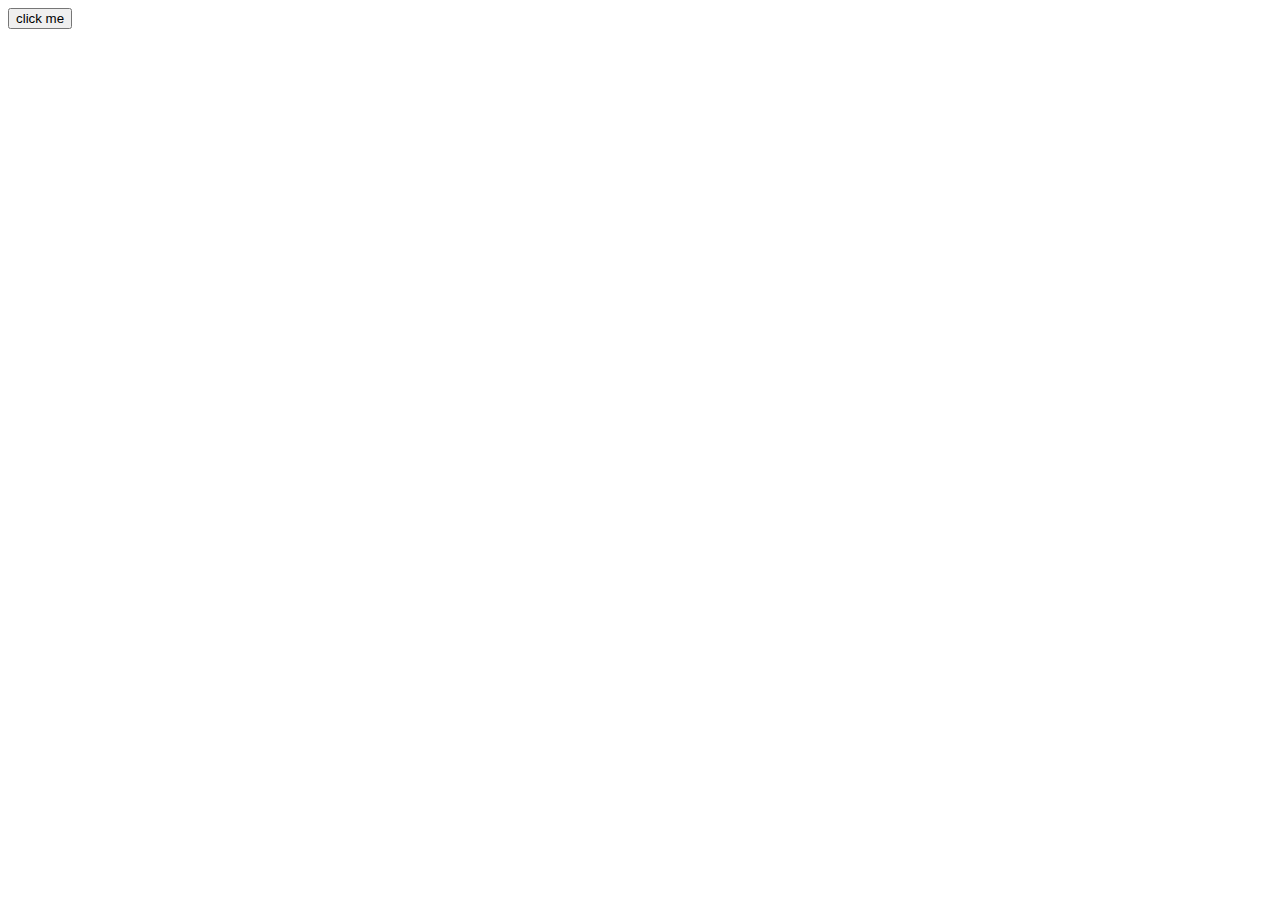
==== etch-a-sketch/index.html @ fa7d500a "initial commit" ====
<!doctype html>

<html lang="en">
<head>
  <meta charset="utf-8">

  <title>Etch a Sketch</title>
  <meta name="description" content="Etch a Sketch">
  <meta name="author" content="Ricardo Buck">

  <link rel="stylesheet" href="styles.css">

</head>

<body>
  <input type="button" onclick="genDivs(4)" value="click me"> 
  <code id="code"></code>

  <script src="scripts.js"></script>
</body>
</html>
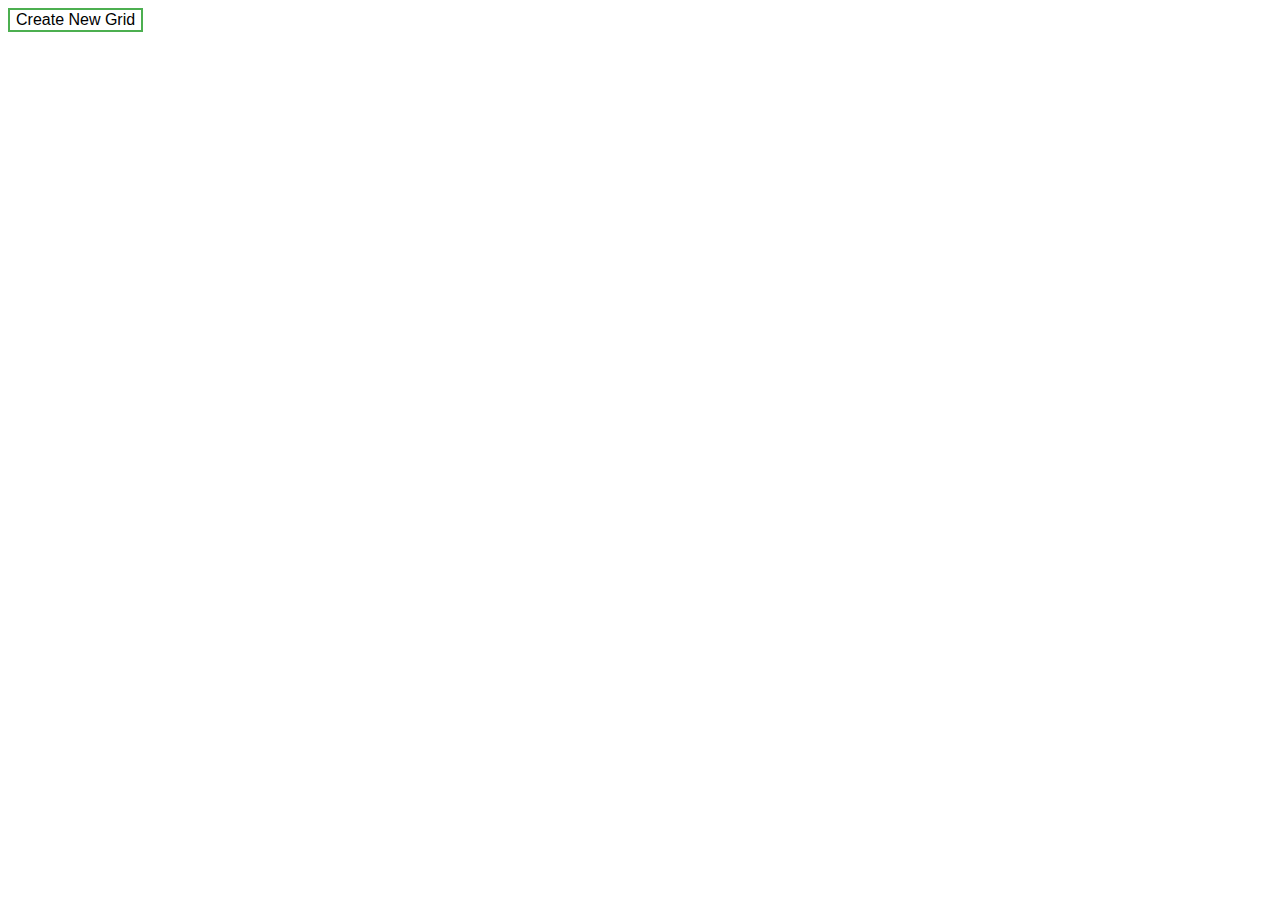
==== commit eddc0cf4: "update" ====
--- a/etch-a-sketch/index.html
+++ b/etch-a-sketch/index.html
@@ -13,8 +13,11 @@
 </head>
 
 <body>
-  <input type="button" onclick="genDivs(4)" value="click me"> 
-  <code id="code"></code>
+  <button class="button" onclick="newGrid()">Create New Grid</button>
+  <div id="container">
+  </div>
+  <!-- <input type="button" onclick="genDivs(4)" value="click me">  -->
+  <!-- <code id="code"></code> -->
 
   <script src="scripts.js"></script>
 </body>
--- a/etch-a-sketch/styles.css
+++ b/etch-a-sketch/styles.css
@@ -0,0 +1,37 @@
+:root {
+    --grid-cols: 1;
+    --grid-rows: 1;
+  }
+  
+#container {
+    display: grid;
+    /* grid-gap: 1em; */
+    grid-template-rows: repeat(var(--grid-rows), 1fr);
+    grid-template-columns: repeat(var(--grid-cols), 1fr);
+}
+  
+.grid-item {
+    padding: 1em;
+    border: 1px solid rgb(0, 0, 0);
+    text-align: center;
+    /* background-color: rgb(var(--red), var(--green), var(--blue)); */
+    background-color:red ;
+}
+
+/* .grid-item:hover {
+    background-color: rgb(--red, --green, --blue);
+} */
+
+.button {
+    transition-duration: 0.4s;
+    margin-bottom: 10px;
+    font-size: 16px;
+    background-color: white;
+    color: black;
+    border: 2px solid #4CAF50; /* Green */
+}
+  
+.button:hover {
+    background-color: #4CAF50; /* Green */
+    color: white;
+}